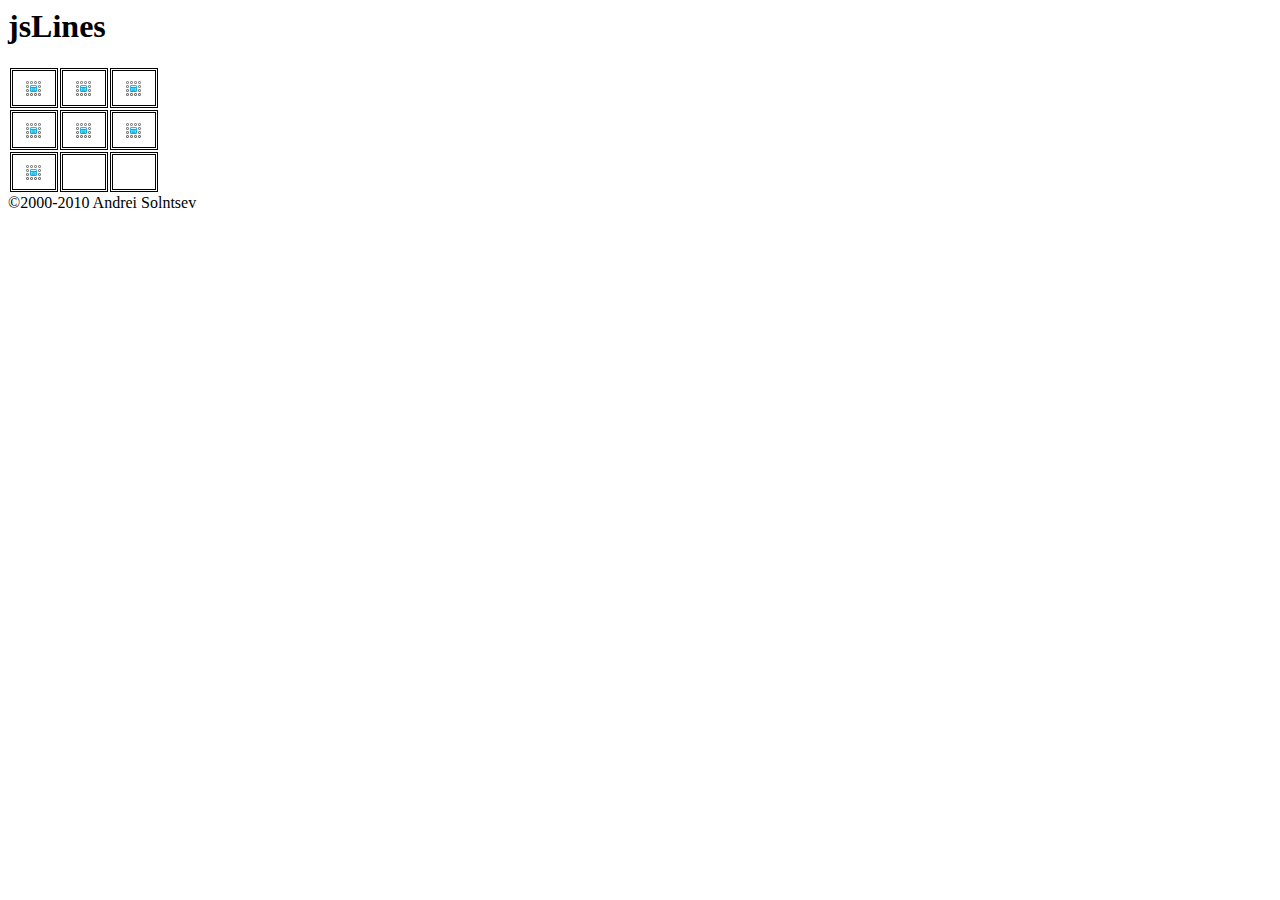
==== lines.html @ 55d0ddde "Added images and 'disco' function for testing images." ====
<html>
	<head>
		<meta http-equiv="Content-Type" content="text/html; charset=utf-8">
		<title>js Lines</title>
		<link rel="stylesheet" type="text/css" href="lines.css" />
		<script type="text/javascript" src="jquery-1.4.2.js"></script>
		<script type="text/javascript">
			width = 3;
			height = 3;
			jQuery(document).ready(function(){
				var gameArea = $("#gameArea");
				var html = "<table>";
				for (y=0; y<height; y++) {
					html = html + "<tr>";
					for (x=0; x<width; x++) {
						<!-- "<img src='img/collaboration.png' id='" + x + "-" + y + "'/>" -->
						html = html + "<td class='cell' id='" + x + "-" + y + "'>&nbsp;</td>";
					}
					html = html + "</tr>";
				}
				html = html + "</table>";
				// alert(html);
				gameArea.append(html);
				disco(0, 0);
			 });
			 
			 function disco(cellNr, styleNr) {
				/*for (y=0; y<height; y++) {
					for (x=0; x<width; x++) {
						cell = 
					}
				}*/
				
				var x = cellNr%width;
				var y = Math.floor(cellNr/height);
				var cell = $("#"+x+"-"+y);
				console.log("cellNr=" + cellNr + ", x="+x+", y="+y + ", id=" + ("#"+x+"-"+y) +", cell=" + cell + ", cell.css.background=" + cell.css("background-color"));
				//cell.css("background-image", "style1");
				cell.removeClass("style" + (styleNr-1));
				cell.addClass("style"+styleNr);
				//console.log("  -> cell.css.background=" + cell.css("background-color"));
				if (cellNr<width*height-1) {
					setTimeout("disco("+(1+cellNr)+","+styleNr+")", 100);
				}
				else if (styleNr < 13) {
					setTimeout("disco(0,"+(1+styleNr)+")", 100);
				}
			 }
		</script>
	</head>
	<body>
		<h1>jsLines</h1>
		<div id="gameArea"></div>
		&copy;2000-2010 Andrei Solntsev
	</body>
</html>
---- lines.css ----
.cell {
	border: double;
	width: 40px;
	height: 40px;
	background-color: white; 
	background-repeat: no-repeat;
	background-position: center center;
}

.style0 {
	background-image: url(img/collaboration.png);
}

.style1 {
	background-image: url(img/bank.png);
}

.style2 {
	background-image: url(img/current-work.png);
}

.style3 {
	background-image: url(img/heart.png);
}

.style4 {
	background-image: url(img/home.png);
}

.style5 {
	background-image: url(img/pencil.png);
}

.style6 {
	background-image: url(img/plus.png);
}

.style7 {
	background-image: url(img/premium.png);
}

.style8 {
	background-image: url(img/product-1.png);
}

.style9 {
	background-image: url(img/product.png);
}

.style10 {
	background-image: url(img/refresh.png);
}
.style11 {
	background-image: url(img/settings.png);
}

.style12 {
	background-image: url(img/star.png);
}

.style13 {
	background-image: url(img/user.png);
}
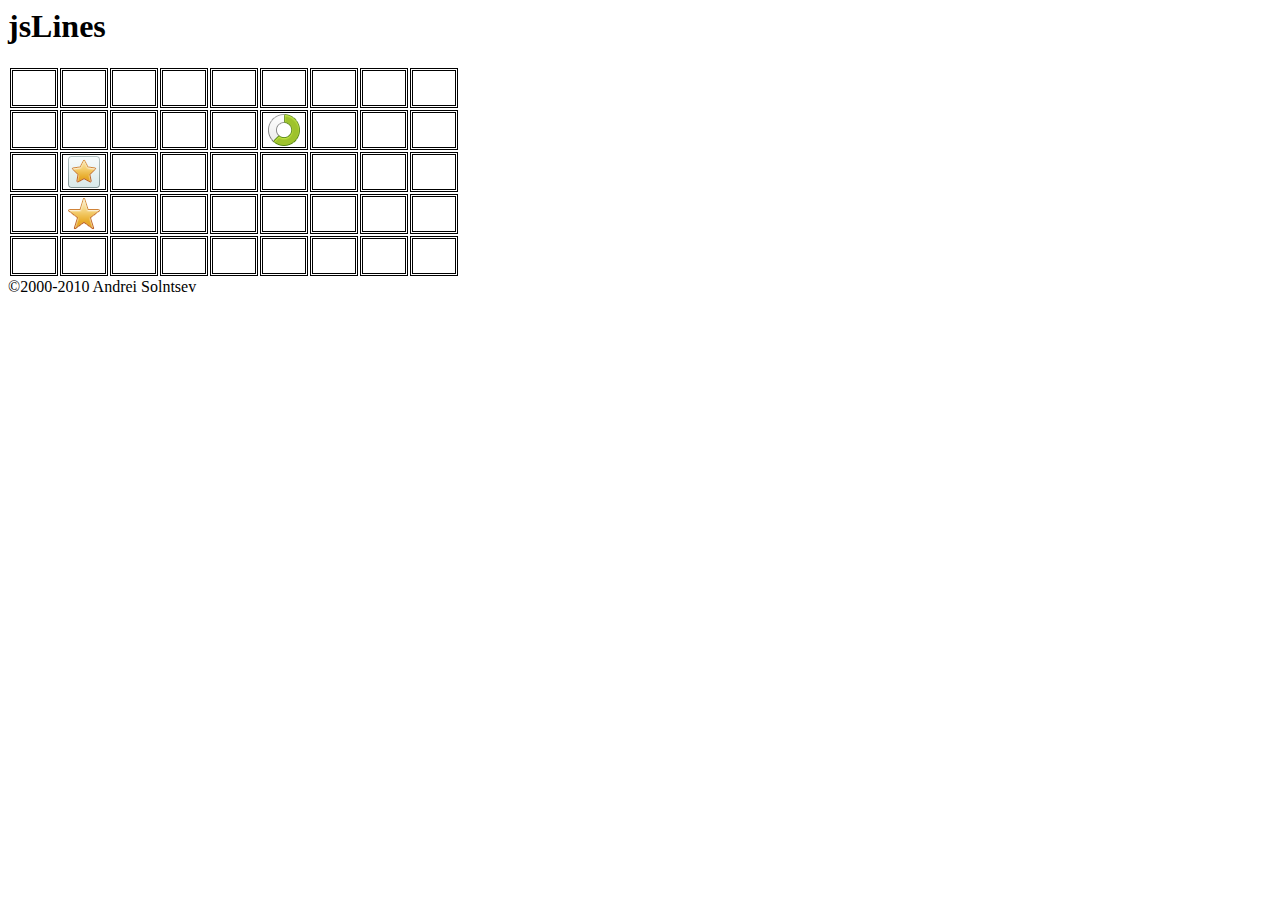
==== commit 83b53302: "Implemented shortest path search; basic user actions (select, move)." ====
--- a/lines.html
+++ b/lines.html
@@ -5,8 +5,17 @@
 		<link rel="stylesheet" type="text/css" href="lines.css" />
 		<script type="text/javascript" src="jquery-1.4.2.js"></script>
 		<script type="text/javascript">
-			width = 3;
-			height = 3;
+			var width = 9;
+			var height = 5;
+			var selectedCellId = -1;
+			var freeCells = width*height;
+			var cellStyles=new Array();
+			var gameStarted = false;
+			
+			var animation = false;
+			var animationPath;
+			var animationStep;
+
 			jQuery(document).ready(function(){
 				var gameArea = $("#gameArea");
 				var html = "<table>";
@@ -14,38 +23,214 @@
 					html = html + "<tr>";
 					for (x=0; x<width; x++) {
 						<!-- "<img src='img/collaboration.png' id='" + x + "-" + y + "'/>" -->
-						html = html + "<td class='cell' id='" + x + "-" + y + "'>&nbsp;</td>";
+						var cellId = (x+y*width);
+						html = html + "<td class='cell' onClick='onCellClicked(this);' id='" + cellId + "'>&nbsp;</td>";
 					}
 					html = html + "</tr>";
 				}
 				html = html + "</table>";
-				// alert(html);
 				gameArea.append(html);
-				disco(0, 0);
+				
+				startGame();
 			 });
 			 
-			 function disco(cellNr, styleNr) {
-				/*for (y=0; y<height; y++) {
-					for (x=0; x<width; x++) {
-						cell = 
-					}
-				}*/
-				
-				var x = cellNr%width;
-				var y = Math.floor(cellNr/height);
-				var cell = $("#"+x+"-"+y);
-				console.log("cellNr=" + cellNr + ", x="+x+", y="+y + ", id=" + ("#"+x+"-"+y) +", cell=" + cell + ", cell.css.background=" + cell.css("background-color"));
-				//cell.css("background-image", "style1");
-				cell.removeClass("style" + (styleNr-1));
-				cell.addClass("style"+styleNr);
-				//console.log("  -> cell.css.background=" + cell.css("background-color"));
-				if (cellNr<width*height-1) {
-					setTimeout("disco("+(1+cellNr)+","+styleNr+")", 100);
-				}
-				else if (styleNr < 13) {
-					setTimeout("disco(0,"+(1+styleNr)+")", 100);
-				}
-			 }
+			 function startGame() {
+				selectedCellId = -1;
+				
+				 for (var i=0; i < width*height; i++) {
+					cellStyles[i] = "";
+				}
+				
+				fillNextCells();
+				gameStarted = true;
+				paint();
+			 }
+			 
+			 function getRandomCellId() {
+				return Math.floor(width*height*Math.random());
+			 }
+			 
+			 function getRandomStyle() {
+				return "style" + Math.floor(14*Math.random());
+			 }
+			 
+			 function fillNextCells() {
+				 if (freeCells < 3) {
+					gameStarted = false;
+					if (confirm("Game over...  Play againg?")){
+						startGame();
+					}
+				}
+				for (var i=0; i<3; i++) {
+					var cellId = getRandomCellId();
+					while (cellStyles[cellId] != "") {
+						var cellId = getRandomCellId();
+					}
+					// console.log("next cell: " + cellId);
+					fillCell(cellId, getRandomStyle());
+				}
+			 }
+			 
+			 function fillCell(cellId, cellStyle) {
+				cellStyles[cellId] = cellStyle;
+				getCell(cellId).addClass( cellStyle );
+			 }
+			 
+			 function getCell(cellNr) {
+				return $("#"+cellNr);
+			}
+			
+			function getSelectedCell() {
+				return getCell(selectedCellId);
+			}
+
+			/**
+			 * The main click handler for cells
+			 */
+			function onCellClicked(cell) {
+				if (!gameStarted || animation) {
+					return;
+				}
+				else if (cell.id == selectedCellId) {
+					// clicked the same cell. Nothing to do.
+					return;
+				}
+				else if (hasSelectedCell()) {
+					// restore previously selected cell
+					getSelectedCell().addClass(cellStyles[selectedCellId]);
+				}
+				
+				if (cellStyles[cell.id] == "") {
+					// User clicked empty cell - let's find path to it
+					var path = findPath(selectedCellId, cell.id);
+					if (path == null) {
+						// path not found
+						console.log("path not found");
+					}
+					else {
+						console.log("path is found: " + path);
+						animation = true;
+						animationPath = path;
+						animationStep = 0;
+						animatePath();
+					}
+				}
+				else {
+					// User clicked filled cell - let's select it.
+					selectedCellId = cell.id;
+				}
+			}
+			
+			function animatePath() {
+				// console.log("animate (" + animationPath + "; step=" + animationStep + ")");
+				var cell = getCell(animationPath[animationStep]);
+				cell.addClass(cellStyles[selectedCellId]);
+				if (animationStep > 0) {
+					var previousCell = getCell(animationPath[animationStep-1]);
+					previousCell.removeClass(cellStyles[selectedCellId]);
+				}
+				if (animationStep < animationPath.length-1) {
+					animationStep++;
+					setTimeout("animatePath()", 100);
+				}
+				else {
+					//console.log("animate: fillCell(" + animationPath[animationStep] + " with style" + cellStyles[selectedCellId] + ")");
+					fillCell(animationPath[animationStep], cellStyles[selectedCellId]);
+					selectedCellId = -1;
+					animationPath = null;
+					animationStep = -1;
+					animation = false;
+					fillNextCells();
+				}
+			}
+			
+			function tryToAddCell(steps, nextWaveCells, currentCellId, nextCellId) {
+				if (steps[nextCellId] == 0 && cellStyles[nextCellId] == "") {
+					nextWaveCells.push(nextCellId);
+					steps[nextCellId] = currentCellId;
+					// getCell(nextCellId).append(""+currentCellId);
+				}
+			}
+			
+			function findPath(fromCellId, toCellId) {
+				if (fromCellId == toCellId) {
+					return;
+				}
+				var steps = new Array();
+				for (var i=0; i<width*height; i++) {
+					steps[i] = 0;
+					getCell(i).append("");
+				}
+				steps[fromCellId] = fromCellId;
+				var currentWaveCells = Array();
+				currentWaveCells.push(fromCellId);
+
+				search:
+				while (true) {
+					var nextWaveCells = new Array();
+					// console.log("Start wave: " + currentWaveCells);
+					for (var j=0; j<currentWaveCells.length; j++) {
+						if (currentWaveCells[j] == toCellId) {
+							// path is found
+							break search;
+						}
+						if (currentWaveCells[j] % width > 0)
+							tryToAddCell(steps, nextWaveCells, currentWaveCells[j], currentWaveCells[j]-1);
+						if (currentWaveCells[j] % width < width-1)
+							tryToAddCell(steps, nextWaveCells, currentWaveCells[j], currentWaveCells[j]+1);
+						if (currentWaveCells[j] >= width)
+							tryToAddCell(steps, nextWaveCells, currentWaveCells[j], currentWaveCells[j]-width);
+						if (currentWaveCells[j] < width*height-width)
+							tryToAddCell(steps, nextWaveCells, currentWaveCells[j], currentWaveCells[j]+width);
+					}
+					// alert("Wave done: " + nextWaveCells);
+					
+					if (nextWaveCells.length == 0) {
+						// path is not found
+						console.log("Path is not found.. fromCellId=" + fromCellId + ", toCellId=" + toCellId + 
+							", steps[fromCellId]=" + steps[fromCellId] + ", steps[toCellId]="+steps[toCellId]);
+						return null;
+					}
+					
+					currentWaveCells = nextWaveCells;
+				}
+				
+				
+				// Restore the path
+				var path = new Array();
+				var currentPathCell = toCellId;
+				while (currentPathCell != fromCellId) {
+					path.push(currentPathCell);
+					currentPathCell = steps[currentPathCell];
+				};
+				path.push(fromCellId);
+				path = path.reverse();
+				
+				// alert("Path is found: " + path);
+				return path;
+			}
+			
+			function hasSelectedCell() {
+				return (selectedCellId > -1)
+			}
+			
+			function paint() {
+				if (!gameStarted) {
+					return;
+				}
+				
+				if (!animation && hasSelectedCell()) {
+					var cell = getSelectedCell();
+					if (cell.hasClass(cellStyles[selectedCellId])) {
+						cell.removeClass(cellStyles[selectedCellId]);	// TODO Draw a little bit shifted image to create movement affect
+					}
+					else {
+						cell.addClass(cellStyles[selectedCellId]);
+					}
+				}
+				
+				setTimeout("paint()", 300);
+			}
 		</script>
 	</head>
 	<body>
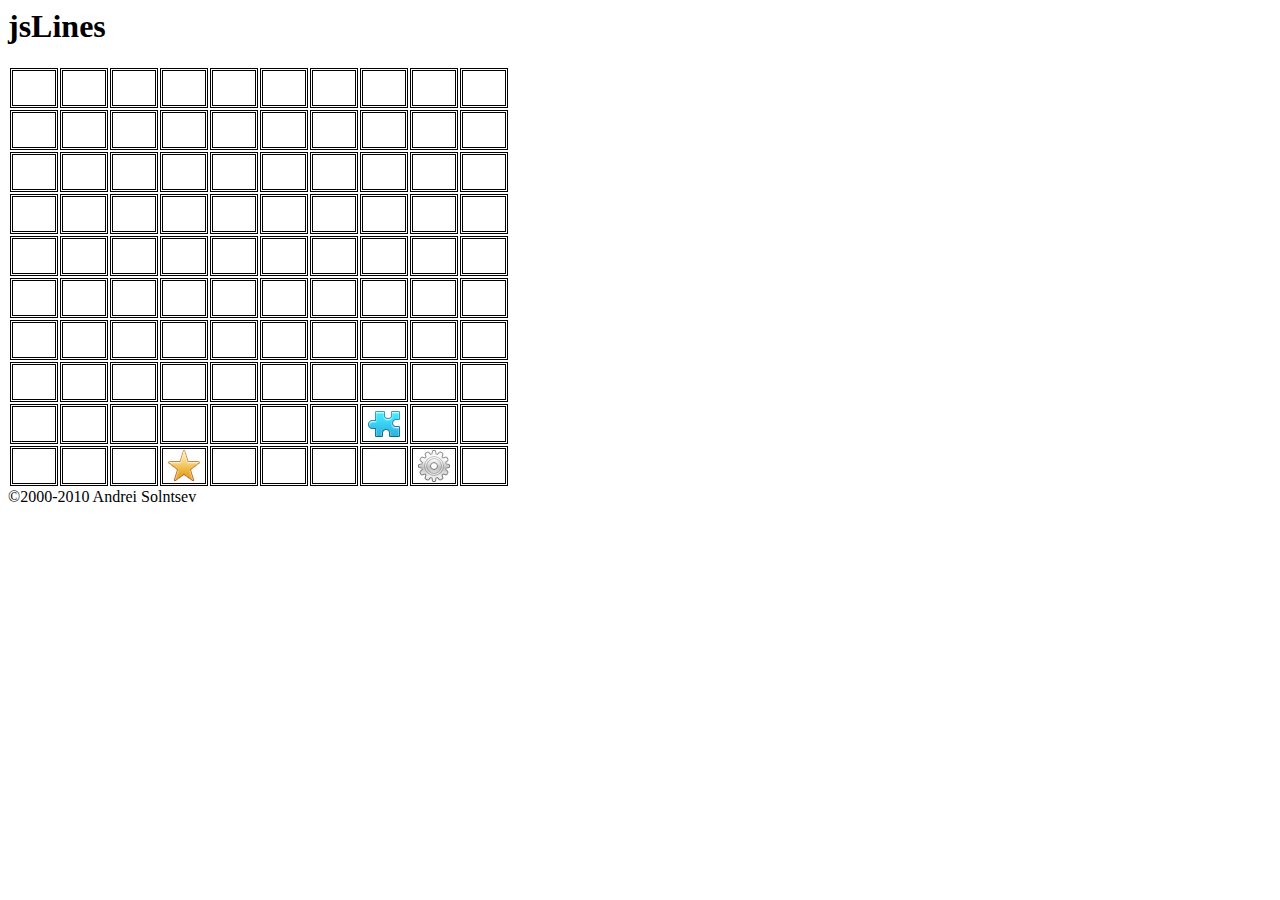
==== commit 86a729a7: "Extracted javascript code from html to a separate .js file." ====
--- a/lines.html
+++ b/lines.html
@@ -4,233 +4,12 @@
 		<title>js Lines</title>
 		<link rel="stylesheet" type="text/css" href="lines.css" />
 		<script type="text/javascript" src="jquery-1.4.2.js"></script>
+		<script type="text/javascript" src="lines.js"></script>
 		<script type="text/javascript">
-			var width = 9;
-			var height = 5;
-			var selectedCellId = -1;
-			var freeCells = width*height;
-			var cellStyles=new Array();
-			var gameStarted = false;
-			
-			var animation = false;
-			var animationPath;
-			var animationStep;
-
 			jQuery(document).ready(function(){
-				var gameArea = $("#gameArea");
-				var html = "<table>";
-				for (y=0; y<height; y++) {
-					html = html + "<tr>";
-					for (x=0; x<width; x++) {
-						<!-- "<img src='img/collaboration.png' id='" + x + "-" + y + "'/>" -->
-						var cellId = (x+y*width);
-						html = html + "<td class='cell' onClick='onCellClicked(this);' id='" + cellId + "'>&nbsp;</td>";
-					}
-					html = html + "</tr>";
-				}
-				html = html + "</table>";
-				gameArea.append(html);
-				
+				createField();
 				startGame();
 			 });
-			 
-			 function startGame() {
-				selectedCellId = -1;
-				
-				 for (var i=0; i < width*height; i++) {
-					cellStyles[i] = "";
-				}
-				
-				fillNextCells();
-				gameStarted = true;
-				paint();
-			 }
-			 
-			 function getRandomCellId() {
-				return Math.floor(width*height*Math.random());
-			 }
-			 
-			 function getRandomStyle() {
-				return "style" + Math.floor(14*Math.random());
-			 }
-			 
-			 function fillNextCells() {
-				 if (freeCells < 3) {
-					gameStarted = false;
-					if (confirm("Game over...  Play againg?")){
-						startGame();
-					}
-				}
-				for (var i=0; i<3; i++) {
-					var cellId = getRandomCellId();
-					while (cellStyles[cellId] != "") {
-						var cellId = getRandomCellId();
-					}
-					// console.log("next cell: " + cellId);
-					fillCell(cellId, getRandomStyle());
-				}
-			 }
-			 
-			 function fillCell(cellId, cellStyle) {
-				cellStyles[cellId] = cellStyle;
-				getCell(cellId).addClass( cellStyle );
-			 }
-			 
-			 function getCell(cellNr) {
-				return $("#"+cellNr);
-			}
-			
-			function getSelectedCell() {
-				return getCell(selectedCellId);
-			}
-
-			/**
-			 * The main click handler for cells
-			 */
-			function onCellClicked(cell) {
-				if (!gameStarted || animation) {
-					return;
-				}
-				else if (cell.id == selectedCellId) {
-					// clicked the same cell. Nothing to do.
-					return;
-				}
-				else if (hasSelectedCell()) {
-					// restore previously selected cell
-					getSelectedCell().addClass(cellStyles[selectedCellId]);
-				}
-				
-				if (cellStyles[cell.id] == "") {
-					// User clicked empty cell - let's find path to it
-					var path = findPath(selectedCellId, cell.id);
-					if (path == null) {
-						// path not found
-						console.log("path not found");
-					}
-					else {
-						console.log("path is found: " + path);
-						animation = true;
-						animationPath = path;
-						animationStep = 0;
-						animatePath();
-					}
-				}
-				else {
-					// User clicked filled cell - let's select it.
-					selectedCellId = cell.id;
-				}
-			}
-			
-			function animatePath() {
-				// console.log("animate (" + animationPath + "; step=" + animationStep + ")");
-				var cell = getCell(animationPath[animationStep]);
-				cell.addClass(cellStyles[selectedCellId]);
-				if (animationStep > 0) {
-					var previousCell = getCell(animationPath[animationStep-1]);
-					previousCell.removeClass(cellStyles[selectedCellId]);
-				}
-				if (animationStep < animationPath.length-1) {
-					animationStep++;
-					setTimeout("animatePath()", 100);
-				}
-				else {
-					//console.log("animate: fillCell(" + animationPath[animationStep] + " with style" + cellStyles[selectedCellId] + ")");
-					fillCell(animationPath[animationStep], cellStyles[selectedCellId]);
-					selectedCellId = -1;
-					animationPath = null;
-					animationStep = -1;
-					animation = false;
-					fillNextCells();
-				}
-			}
-			
-			function tryToAddCell(steps, nextWaveCells, currentCellId, nextCellId) {
-				if (steps[nextCellId] == 0 && cellStyles[nextCellId] == "") {
-					nextWaveCells.push(nextCellId);
-					steps[nextCellId] = currentCellId;
-					// getCell(nextCellId).append(""+currentCellId);
-				}
-			}
-			
-			function findPath(fromCellId, toCellId) {
-				if (fromCellId == toCellId) {
-					return;
-				}
-				var steps = new Array();
-				for (var i=0; i<width*height; i++) {
-					steps[i] = 0;
-					getCell(i).append("");
-				}
-				steps[fromCellId] = fromCellId;
-				var currentWaveCells = Array();
-				currentWaveCells.push(fromCellId);
-
-				search:
-				while (true) {
-					var nextWaveCells = new Array();
-					// console.log("Start wave: " + currentWaveCells);
-					for (var j=0; j<currentWaveCells.length; j++) {
-						if (currentWaveCells[j] == toCellId) {
-							// path is found
-							break search;
-						}
-						if (currentWaveCells[j] % width > 0)
-							tryToAddCell(steps, nextWaveCells, currentWaveCells[j], currentWaveCells[j]-1);
-						if (currentWaveCells[j] % width < width-1)
-							tryToAddCell(steps, nextWaveCells, currentWaveCells[j], currentWaveCells[j]+1);
-						if (currentWaveCells[j] >= width)
-							tryToAddCell(steps, nextWaveCells, currentWaveCells[j], currentWaveCells[j]-width);
-						if (currentWaveCells[j] < width*height-width)
-							tryToAddCell(steps, nextWaveCells, currentWaveCells[j], currentWaveCells[j]+width);
-					}
-					// alert("Wave done: " + nextWaveCells);
-					
-					if (nextWaveCells.length == 0) {
-						// path is not found
-						console.log("Path is not found.. fromCellId=" + fromCellId + ", toCellId=" + toCellId + 
-							", steps[fromCellId]=" + steps[fromCellId] + ", steps[toCellId]="+steps[toCellId]);
-						return null;
-					}
-					
-					currentWaveCells = nextWaveCells;
-				}
-				
-				
-				// Restore the path
-				var path = new Array();
-				var currentPathCell = toCellId;
-				while (currentPathCell != fromCellId) {
-					path.push(currentPathCell);
-					currentPathCell = steps[currentPathCell];
-				};
-				path.push(fromCellId);
-				path = path.reverse();
-				
-				// alert("Path is found: " + path);
-				return path;
-			}
-			
-			function hasSelectedCell() {
-				return (selectedCellId > -1)
-			}
-			
-			function paint() {
-				if (!gameStarted) {
-					return;
-				}
-				
-				if (!animation && hasSelectedCell()) {
-					var cell = getSelectedCell();
-					if (cell.hasClass(cellStyles[selectedCellId])) {
-						cell.removeClass(cellStyles[selectedCellId]);	// TODO Draw a little bit shifted image to create movement affect
-					}
-					else {
-						cell.addClass(cellStyles[selectedCellId]);
-					}
-				}
-				
-				setTimeout("paint()", 300);
-			}
 		</script>
 	</head>
 	<body>
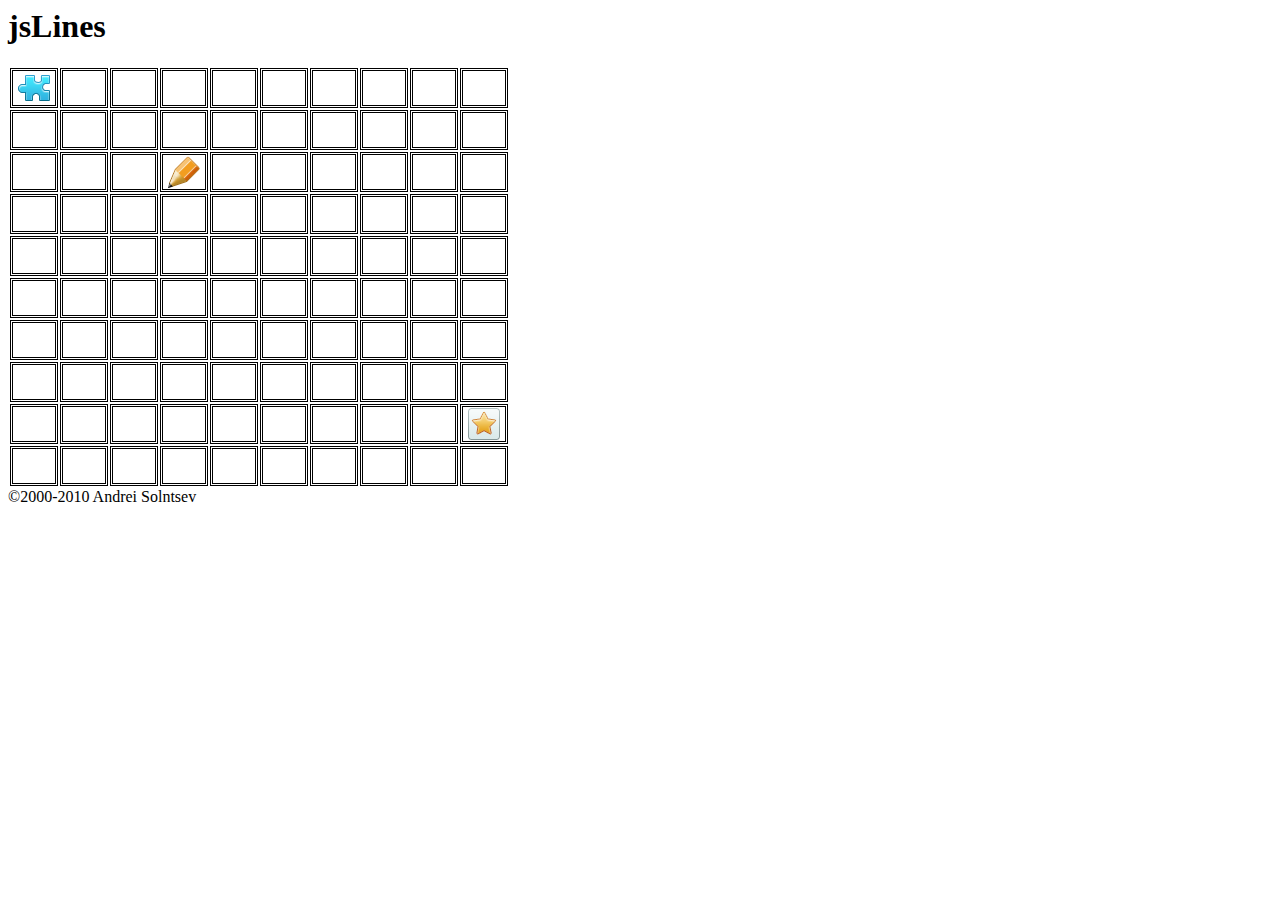
==== commit 8c170480: "logic processing is event-driven; added new unit-tests." ====
--- a/lines.html
+++ b/lines.html
@@ -9,6 +9,7 @@
 			jQuery(document).ready(function(){
 				createField();
 				startGame();
+				runEventProcessingThread();
 			 });
 		</script>
 	</head>
--- a/lines.css
+++ b/lines.css
@@ -5,6 +5,10 @@
 	background-color: white; 
 	background-repeat: no-repeat;
 	background-position: center center;
+}
+
+.selectedHightlightedCell {
+	background-position: right top;
 }
 
 .style0 {
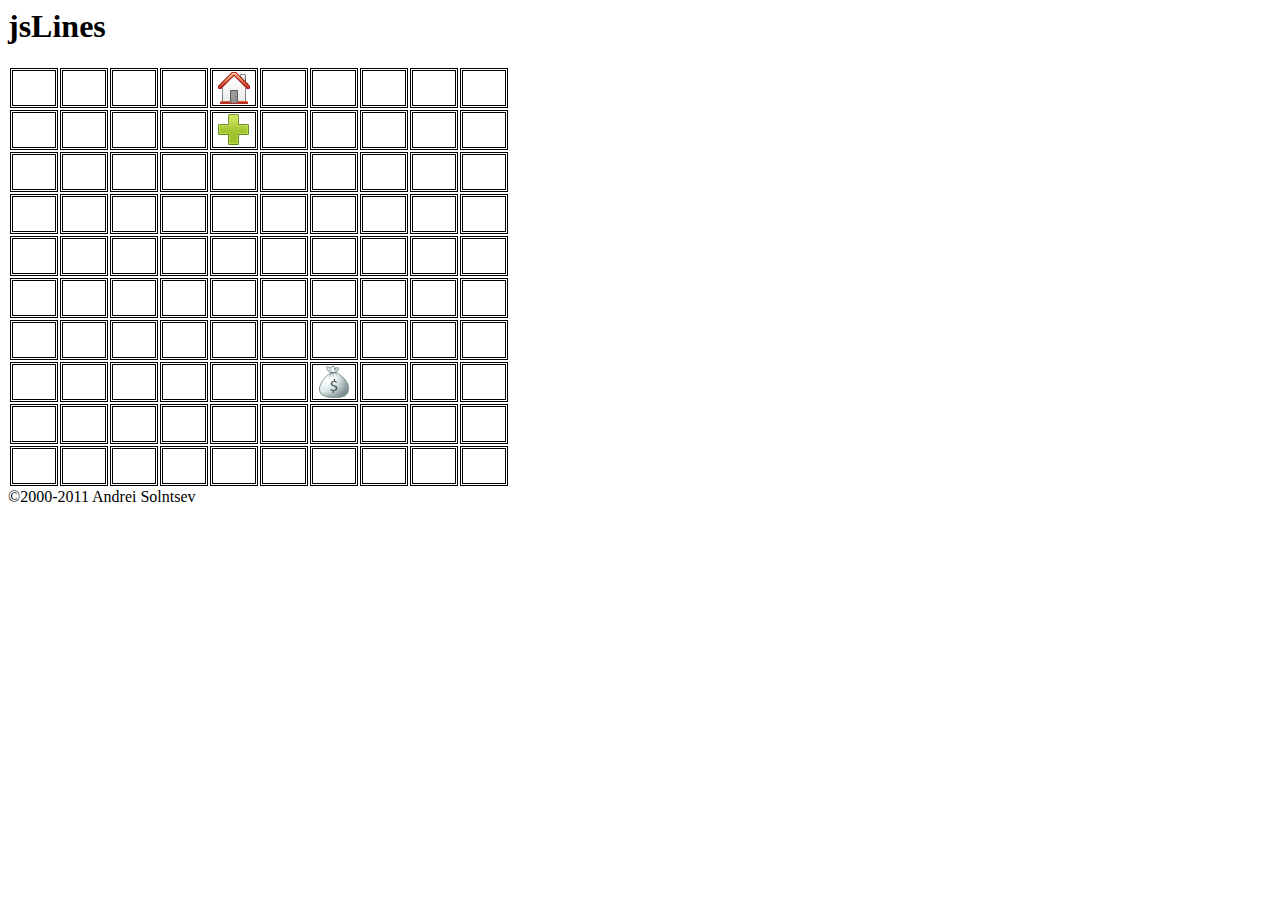
==== commit e93b210f: "try to run lines in README" ====
--- a/lines.html
+++ b/lines.html
@@ -16,6 +16,6 @@
 	<body>
 		<h1>jsLines</h1>
 		<div id="gameArea"></div>
-		&copy;2000-2010 Andrei Solntsev
+		&copy;2000-2011 Andrei Solntsev
 	</body>
 </html>